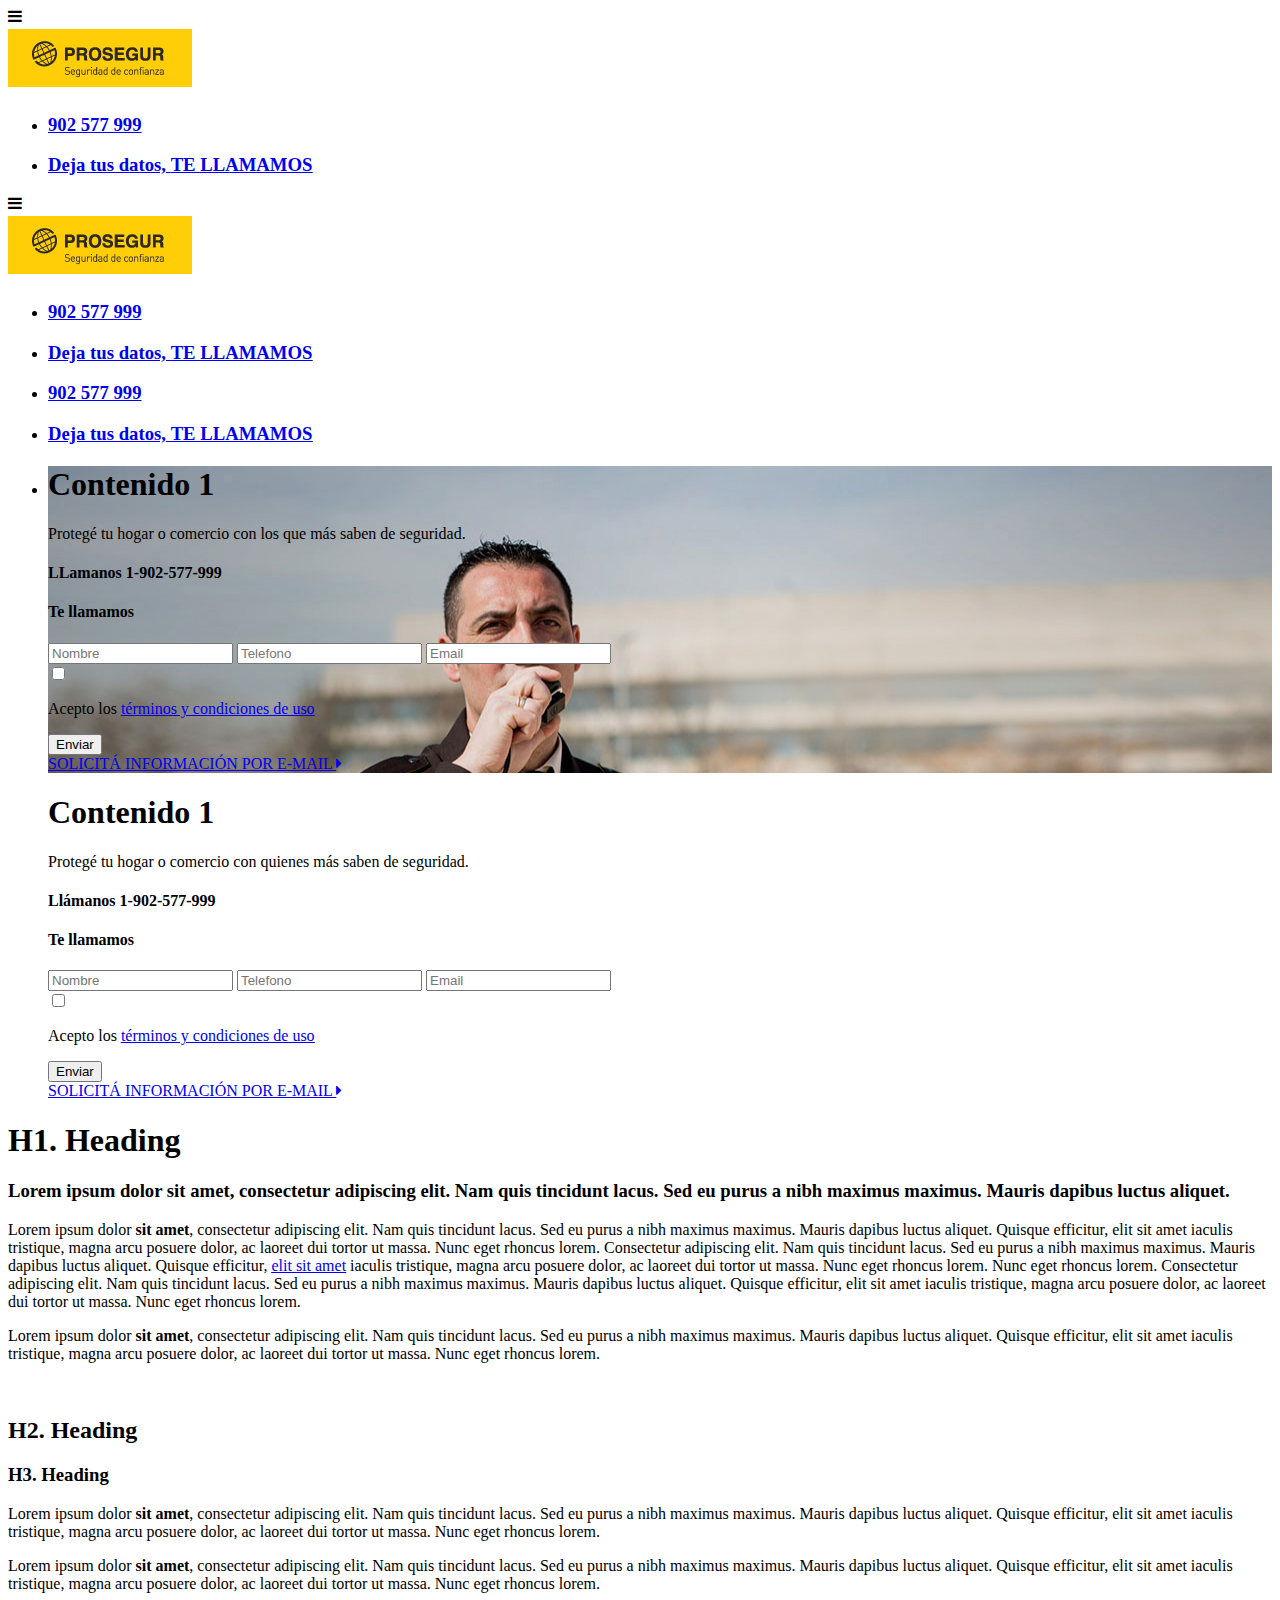
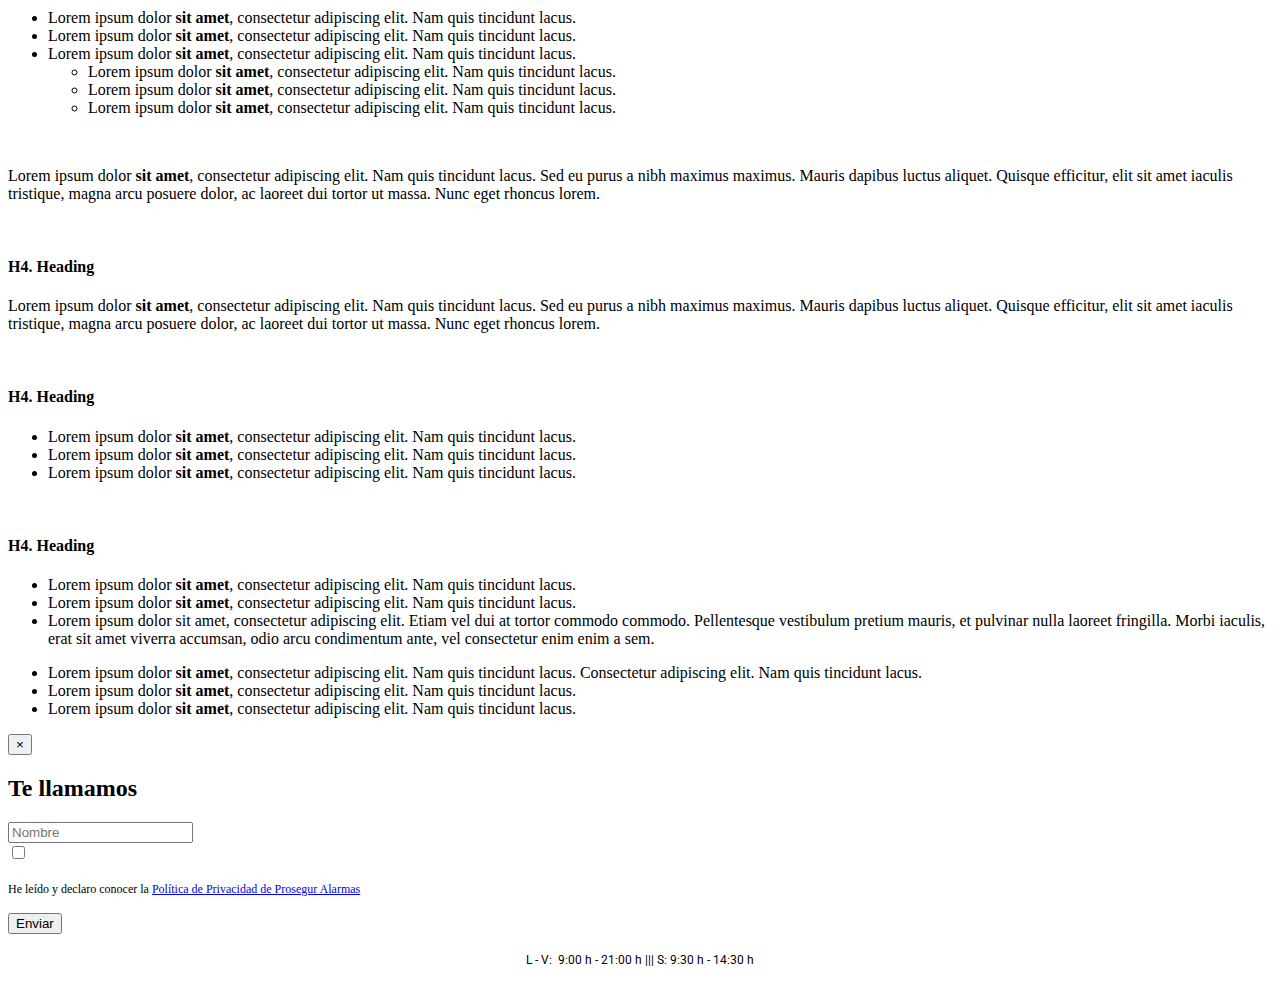
==== landing.html @ ec14eed3 "Add files via upload" ====
<!DOCTYPE html>
<html>
<head>
    <title>Landing</title>
    <meta http-equiv="content-type" content="text/html;charset=UTF-8" />
    <meta charset="utf-8" />
    <meta name="viewport" content="width=device-width, initial-scale=1.0, maximum-scale=1.0, user-scalable=no" />
    <!-- PLUGINS MODULO -->
    <link href="assets/plugins/flexslider/flexslider.css" rel="stylesheet" type="text/css" />
    <link href="assets/plugins/font-awesome/css/font-awesome.css" rel="stylesheet" type="text/css" />
    <link href="assets/plugins/ionicons/css/ionicons.css" rel="stylesheet" type="text/css" />

    <link href='http://fonts.googleapis.com/css?family=Roboto:400,300,700,900' rel='stylesheet' type='text/css'>
    <link href="assets/css/all-prosegur.css" rel="stylesheet" type="text/css" />

    <script>
        if (!window._genesys) window._genesys = {};
        if (!window._gt) window._gt = [];

        window._genesys.widgets = {
            main: {

                theme: "prosegur",
                lang: "es",
                i18n: {
                    "es": {
                        "webchat": {
                            ChatButton: "¿Podemos ayudarte?",
                            ChatStarted: "Inicio de conversación",
                            ChatEnded: "Conversación finalizada",
                            AgentNameDefault: "Agent",
                            AgentConnected: "<%Agent%> Conectado",
                            AgentDisconnected: "<%Agent%> Desconectado",
                            SupervisorNameDefault: "Supervisor",
                            SupervisorConnected: "<%Agent%> Conectado",
                            SupervisorDisconnected: "<%Agent%> Desconectado",
                            AgentTyping: "...",
                            AgentUnavailable: "Disculpe. No se encuentran operadores disponibles. Por favor, intente más tarde",
                            ChatTitle: "Asesor Online",
                            ChatEnd: "X",
                            ChatClose: "X",
                            ChatMinimize: "Min",
                            ChatFormFirstName: "Nombre",
                            ChatFormLastName: "Apellidos",
                            ChatFormNickname: "Usuario",
                            ChatFormEmail: "Email",
                            ChatFormSubject: "Asunto",
                            ChatFormPlaceholderFirstName: "Requerido",
                            ChatFormPlaceholderLastName: "Requerido",
                            ChatFormPlaceholderNickname: "Opcional",
                            ChatFormPlaceholderEmail: "Opcional",
                            ChatFormPlaceholderSubject: "Opcional",
                            ChatFormSubmit: "Comenzar",
                            ChatFormCancel: "Cancelar",
                            ChatFormClose: "Cerrar",
                            ChatInputPlaceholder: "Escriba su mensaje aquí",
                            ChatInputSend: "Enviar",
                            ChatEndQuestion: "Esta seguro que desea terminar esta sesión?",
                            ChatEndCancel: "Cancelar",
                            ChatEndConfirm: "Finalizar conversación",
                            ConfirmCloseWindow: "Esta seguro que desea terminar esta sesión?",
                            ConfirmCloseCancel: "Cancelar",
                            ConfirmCloseConfirm: "Cerrar",
                            IdleMessageClose: "Su sesión de chat a finalizado debido a inactividad"
                        }
                    }
                }

            },
            webchat: {
                dataURL: "https://www.prosegur.es/gms/genesys/2/chat/chat-ES_TMK",
                emojis: false,
                xhrFields: {
                    withCredentials: false
                },
                userData: {},
                chatButton: {

                    enabled: true,
                    template: false,
                    openDelay: 1000,
                    effectDuration: 300,
                    hideDuringInvite: true
                }
            },
        };

        window._genesys.widgets.main.themes = {
            "prosegur": "cx-theme-prosegur"
        };

        (function(o) {
            var f = function() {
                    var d = o.location;
                    o.aTags = o.aTags || [];
                    for (var i = 0; i < o.aTags.length; i++) {
                        var oTag = o.aTags[i];
                        var fs = d.getElementsByTagName(oTag.type)[0],
                            e;
                        if (d.getElementById(oTag.id)) return;
                        e = d.createElement(oTag.type);
                        e.id = oTag.id;
                        if (oTag.type == "script") {
                            e.src = oTag.path;
                        } else {
                            e.type = 'text/css';
                            e.rel = 'stylesheet';
                            e.href = oTag.path;
                        }
                        if (fs) {
                            fs.parentNode.insertBefore(e, fs);
                        } else {
                            d.head.appendChild(e);
                        }
                    }
                },
                ol = window.onload;
            if (o.onload) {
                typeof window.onload != "function" ? window.onload = f : window.onload = function() {
                    ol();
                    f();
                }
            } else f();
        })({
            location: document,
            onload: false,
            aTags: [{
                type: "script",
                id: "genesys-cx-widget-script",
                path: "assets/js/chat/widgets.min.js"
            }, {
                type: "link",
                id: "genesys-cx-widget-styles",
                path: "assets/css/widgets.min.css"
            }]
        });
    </script>

</head>
<body>
    <div class="page-container row-fluid">

        <!-- Sticky Header Initial -->
        <div class="header-prosegur sticky-header sticky-header-initial">
            <div class="menu-left hidden">
                <i class="fa fa-bars"></i>
            </div>
            <div class="logo inline">
                <a href="#">
                    <img src="assets/img/logo.png">
                </a>
            </div>
            <div class="menu-right">
                <ul class="list-inline">
                    <li>
                        <a href="#">
                            <i class="sticky_icon phone_call"></i>
                            <a href="tel:902577999"><h3><strong>902 577 999</strong></h3></a>
                        </a>
                    </li>
                    <li>
                        <a href="#" data-toggle="modal" data-target="#myModal">
                            <i class="sticky_icon phone_callback"></i>
                            <h3>
								<span>Deja tus datos,</span>
								<u><strong>TE LLAMAMOS</strong></u>
							</h3>
                        </a>
                    </li>
                </ul>

            </div>
        </div>


        <!-- Sticky Header -->
        <div class="header-prosegur sticky-header sticky-header-fixed">
            <div class="menu-left hidden">
                <i class="fa fa-bars"></i>
            </div>
            <div class="logo inline">
                <a href="#">
                    <img src="assets/img/logo.png">
                </a>
            </div>
            <div class="menu-right">
                <ul class="list-inline">
                    <li>
                        <a href="#">
                            <i class="sticky_icon phone_call"></i>
                            <a href="tel:902577999"><h3><strong>902 577 999</strong></h3></a>
                        </a>
                    </li>
                    <li>
                        <a href="#" data-toggle="modal" data-target="#myModal">
                            <i class="sticky_icon phone_callback"></i>
                            <h3>
								<span>Deja tus datos,</span>
								<u><strong>TE LLAMAMOS</strong></u>
							</h3>
                        </a>
                    </li>
                </ul>

            </div>
        </div>

        <!-- Sticky Footer -->
        <div class="sticky-footer center-text">
            <ul class="list-inline">
                <li>
                    <i class="small_icon sticky_icon phone_call_white"></i>
                    <a href="tel:902577999"> <span class="tel"><h3><strong>902 577 999</strong></h3></a>
                </li>
                <li>
                	<a href="#" data-toggle="modal" data-target="#myModal">
	                    <i class="small_icon sticky_icon phone_callback_white"></i>
	                    <h3 class="left-text">
							<span>Deja tus datos,</span>
							<u><strong>TE LLAMAMOS</strong></u>
						</h3>
					</a>
                </li>
            </ul>

        </div>
		
		<!-- CONTENIDO DEL SITIO -->
		<div class="page-content full-page landing-page-content">

            <div class="container-fluid no-padding no-margin">
                <div class="row no-padding no-margin">
                    <div class="col-lg-12 no-padding no-margin">
                        <!-- COMIENZO DEL MODULO CARROUSEL 47 -->
                        <div class="carrousel-47 flexslider carousel">
                            <!-- Slider -->
                            <ul class="slides">
                                <!-- Slide -->
                                <li>
                                    <!-- Form Desktop -->
                                    <div class="carrousel-principal" style="background-image: url(assets/img/prueba.jpg);">
                                        <div class="container content">
                                            <div class="row">
                                                <div class="col-lg-offset-7 col-lg-5 col-md-offset-6 col-md-6 col-sm-12 col-xs-12">
                                                    <div class="form-container-negro form-container-negro-2">
                                                        <div class="row form-row form-container">
                                                            <form action="#" method="post">
                                                                <div class="col-md-12">
                                                                    <h1>Contenido 1</h1>
                                                                    <p>Protegé tu hogar o comercio con los que más saben de seguridad.</p>
                                                                    <h4>LLamanos<span class="tel"> 1-902-577-999 </span></h4>
                                                                    <div class="divisor"></div>
                                                                    <h4>Te llamamos</h4>
                                                                    <input type="text" class="form-control" placeholder="Nombre">
                                                                    <input type="text" class="form-control" placeholder="Telefono">
                                                                    <input class="form-control" type="email" name="email" placeholder="Email">
                                                                    <div class="checkbox check-default">
                                                                        <input id="checkbox1-47" type="checkbox" value="1">
                                                                        <label for="checkbox1-47">
                                                                            <p class="terms">Acepto los <a href="#"><u>términos y condiciones de uso</u></a></p>
                                                                        </label>
                                                                    </div>
                                                                </div>
                                                                <div class="col-md-12">
                                                                    <a href="#">
                                                                        <button type="submit" class="btn btn-block btn-prosegur">Enviar</button>
                                                                    </a>
                                                                </div>
                                                                <div class="col-md-12">
                                                                    <div class="divisor"></div>
                                                                    <a href="#" class="btn-solicita">SOLICITÁ INFORMACIÓN POR E-MAIL
																	<span class="mas-info"><i class="fa fa-caret-right"></i></span></a>
                                                                </div>
                                                            </form>
                                                        </div>
                                                    </div>
                                                </div>
                                            </div>
                                        </div>
                                    </div>
                                    <!-- Form Mobile -->
                                    <div class="row cabezal-seccion-mobile cabezal-seccion-mobile-2">
                                        <div class="col-sm-12">
                                            <div class="form-container-negro form-container-negro-2">
                                                <div class="row form-row form-container">
                                                    <form action="#" method="post">
                                                        <div class="col-md-12">
                                                            <h1>Contenido 1</h1>
                                                            <p>Protegé tu hogar o comercio con quienes más saben de seguridad.</p>
                                                            <h4>Llámanos<span class="tel"> 1-902-577-999 </span></h4>
                                                            <div class="divisor"></div>
                                                            <h4>Te llamamos</h4>
                                                            <input type="text" class="form-control" placeholder="Nombre">
                                                            <input type="text" class="form-control" placeholder="Telefono">
                                                            <input class="form-control" type="email" name="email" placeholder="Email">
                                                            <div class="checkbox check-default">
                                                                <input id="checkbox1-48" type="checkbox" value="1">
                                                                <label for="checkbox1-48">
                                                                    <p class="terms">Acepto los <a href="#"><u>términos y condiciones de uso</u></a></p>
                                                                </label>
                                                            </div>
                                                        </div>
                                                        <div class="col-md-12">
                                                            <a href="#">
                                                                <button type="submit" class="btn btn-block btn-prosegur">Enviar</button>
                                                            </a>
                                                        </div>
                                                        <div class="col-md-12">
                                                            <div class="divisor"></div>
                                                            <a href="#" class="btn-solicita">SOLICITÁ INFORMACIÓN POR E-MAIL
															<span class="mas-info"><i class="fa fa-caret-right"></i></span></a>
                                                        </div>
                                                    </form>
                                                </div>
                                            </div>
                                        </div>
                                    </div>
                                </li>

                            </ul>
                            <!-- Slider -->
                        </div>

                        <!-- FIN DEL MODULO CARROUSEL 47 -->
                    </div>
                </div>
            </div>



			<div class="container">
				<div class="row">
					<div class="col-lg-12 col-md-12 col-sm-12 col-xs-12">
						<!-- COMIENZO MODULO ELEMENTOS -->
							<h1>H1. Heading</h1>
							<div class="divisor"></div>
							<h3>Lorem ipsum dolor <b>sit amet</b>, consectetur adipiscing elit. Nam quis tincidunt lacus. Sed eu purus a nibh maximus maximus. Mauris dapibus luctus aliquet.</h3>
							<div class="divisor"></div>
							<p>Lorem ipsum dolor <b>sit amet</b>, consectetur adipiscing elit. Nam quis tincidunt lacus. Sed eu purus a nibh maximus maximus. Mauris dapibus luctus aliquet. Quisque efficitur, elit sit amet iaculis tristique, magna arcu posuere dolor, ac laoreet dui tortor ut massa. Nunc eget rhoncus lorem. Consectetur adipiscing elit. Nam quis tincidunt lacus. Sed eu purus a nibh maximus maximus. Mauris dapibus luctus aliquet. Quisque efficitur, <a href="#"><u>elit sit amet</u></a> iaculis tristique, magna arcu posuere dolor, ac laoreet dui tortor ut massa. Nunc eget rhoncus lorem. Nunc eget rhoncus lorem. Consectetur adipiscing elit. Nam quis tincidunt lacus. Sed eu purus a nibh maximus maximus. Mauris dapibus luctus aliquet. Quisque efficitur, elit sit amet iaculis tristique, magna arcu posuere dolor, ac laoreet dui tortor ut massa. Nunc eget rhoncus lorem.</p>
							<p>Lorem ipsum dolor <b>sit amet</b>, consectetur adipiscing elit. Nam quis tincidunt lacus. Sed eu purus a nibh maximus maximus. Mauris dapibus luctus aliquet. Quisque efficitur, elit sit amet iaculis tristique, magna arcu posuere dolor, ac laoreet dui tortor ut massa. Nunc eget rhoncus lorem.</p>
							<br>
							<h2>H2. Heading</h2>
							<h3>H3. Heading</h3>
							<p>Lorem ipsum dolor <b>sit amet</b>, consectetur adipiscing elit. Nam quis tincidunt lacus. Sed eu purus a nibh maximus maximus. Mauris dapibus luctus aliquet. Quisque efficitur, elit sit amet iaculis tristique, magna arcu posuere dolor, ac laoreet dui tortor ut massa. Nunc eget rhoncus lorem.</p>
							<p>Lorem ipsum dolor <b>sit amet</b>, consectetur adipiscing elit. Nam quis tincidunt lacus. Sed eu purus a nibh maximus maximus. Mauris dapibus luctus aliquet. Quisque efficitur, elit sit amet iaculis tristique, magna arcu posuere dolor, ac laoreet dui tortor ut massa. Nunc eget rhoncus lorem.</p>
							<ul class="lista-prosegur">
								<li>Lorem ipsum dolor <b>sit amet</b>, consectetur adipiscing elit. Nam quis tincidunt lacus.</li>
								<li>Lorem ipsum dolor <b>sit amet</b>, consectetur adipiscing elit. Nam quis tincidunt lacus.</li>
								<li>Lorem ipsum dolor <b>sit amet</b>, consectetur adipiscing elit. Nam quis tincidunt lacus.</li>
								<ul class="sublista-prosegur">
									<li>Lorem ipsum dolor <b>sit amet</b>, consectetur adipiscing elit. Nam quis tincidunt lacus.</li>
									<li>Lorem ipsum dolor <b>sit amet</b>, consectetur adipiscing elit. Nam quis tincidunt lacus.</li>
									<li>Lorem ipsum dolor <b>sit amet</b>, consectetur adipiscing elit. Nam quis tincidunt lacus.</li>
								</ul>
							</ul>
							<br>
							<p>Lorem ipsum dolor <b>sit amet</b>, consectetur adipiscing elit. Nam quis tincidunt lacus. Sed eu purus a nibh maximus maximus. Mauris dapibus luctus aliquet. Quisque efficitur, elit sit amet iaculis tristique, magna arcu posuere dolor, ac laoreet dui tortor ut massa. Nunc eget rhoncus lorem.</p>
							<br>
							<h4><b>H4. Heading</b></h4>
							<p>Lorem ipsum dolor <b>sit amet</b>, consectetur adipiscing elit. Nam quis tincidunt lacus. Sed eu purus a nibh maximus maximus. Mauris dapibus luctus aliquet. Quisque efficitur, elit sit amet iaculis tristique, magna arcu posuere dolor, ac laoreet dui tortor ut massa. Nunc eget rhoncus lorem.</p>
							<br>

							<h4><b>H4. Heading</b></h4>
							<ul class="lista-prosegur">
								<li>Lorem ipsum dolor <b>sit amet</b>, consectetur adipiscing elit. Nam quis tincidunt lacus.</li>
								<li>Lorem ipsum dolor <b>sit amet</b>, consectetur adipiscing elit. Nam quis tincidunt lacus.</li>
								<li>Lorem ipsum dolor <b>sit amet</b>, consectetur adipiscing elit. Nam quis tincidunt lacus.</li>
							</ul>
							<br>

							<h4><b>H4. Heading</b></h4>
							<div class="row">
								<div class="col-lg-6 col-md-6 col-sm-6 col-xs-12">
									<ul class="lista-prosegur">
											<li>Lorem ipsum dolor <b>sit amet</b>, consectetur adipiscing elit. Nam quis tincidunt lacus.</li>
											<li>Lorem ipsum dolor <b>sit amet</b>, consectetur adipiscing elit. Nam quis tincidunt lacus.</li>
											<li>Lorem ipsum dolor sit amet, consectetur adipiscing elit. Etiam vel dui at tortor commodo commodo. Pellentesque vestibulum pretium mauris, et pulvinar nulla laoreet fringilla. Morbi iaculis, erat sit amet viverra accumsan, odio arcu condimentum ante, vel consectetur enim enim a sem.</li>
									</ul>
								</div>
								<div class="col-lg-6 col-md-6 col-sm-6 col-xs-12">
									<ul class="lista-prosegur">
											<li>Lorem ipsum dolor <b>sit amet</b>, consectetur adipiscing elit. Nam quis tincidunt lacus. Consectetur adipiscing elit. Nam quis tincidunt lacus.</li>
											<li>Lorem ipsum dolor <b>sit amet</b>, consectetur adipiscing elit. Nam quis tincidunt lacus.</li>
											<li>Lorem ipsum dolor <b>sit amet</b>, consectetur adipiscing elit. Nam quis tincidunt lacus.</li>
									</ul>
								</div>
							</div>

							
						<!-- FIN MODULO ELEMENTOS -->
					</div>
				</div>
			</div> 
		</div>


    <div class="modal fade" id="myModal" tabindex="-1" role="dialog" aria-labelledby="myModalLabel" aria-hidden="true">
        <div class="modal-dialog">
            <div class="modal-content">
                <form action="#" method="post">
                    <div class="modal-header">
                        <button type="button" class="close" data-dismiss="modal" aria-hidden="true">×</button>
                        <h2>Te llamamos</h2>
                    </div>
                    <div class="modal-body">
                        <div class="row form-row">
                            <div class="col-md-12">
                                <input type="text" class="form-control" placeholder="Nombre">
                            </div>
                        </div>


						<div class="checkbox check-default">
							<input id="checkbox1-47" type="checkbox" value="1">
							<label for="checkbox1-47"><p class="terms"><span style="font-size:12px;">He leído y declaro conocer la <a href="https://www.prosegur.es/politica-de-privacidad-alarmas">Política de Privacidad de Prosegur Alarmas</a></span></p></label>
						</div>

                        <button type="submit" class="btn btn-block btn-prosegur">Enviar</button>

						<div class="form-group form-html horario">
							<p style="text-align: center;">
								<span style="font-size:12px;font-family:roboto;">L - V:&nbsp; 9:00 h - 21:00 h ||| S: 9:30 h - 14:30 h</span>
							</p>
						</div>

                    </div>

                    <div class="modal-footer">
                    </div>

                </form>
            </div>
        </div>

    </div>

    <!-- CORE -->
    <script src="assets/plugins/jquery-1.8.3.min.js" type="text/javascript"></script>
    <script src="assets/plugins/jquery-ui/jquery-ui-1.10.1.custom.min.js" type="text/javascript"></script>
    <script src="assets/plugins/boostrapv3/js/bootstrap.min.js" type="text/javascript"></script>
    <script src="assets/plugins/breakpoints.js" type="text/javascript"></script>
    <!-- PLUGINS -->
    <script src="assets/plugins/flexslider/jquery.flexslider-min.js" type="text/javascript"></script>
    <!-- CUSTOM -->
    <script src="assets/js/1-3-4-6-prosegur.min.js" type="text/javascript"></script>
    <script src="assets/js/45-prosegur.min.js" type="text/javascript"></script>
    <script src="assets/js/flexslider-oneslide.min.js" type="text/javascript"></script>
	<script src="assets/js/1-header-landing.min.js" type="text/javascript"></script>
    <script src="assets/js/sticky-header.js" type="text/javascript"></script>

</body>

</html>
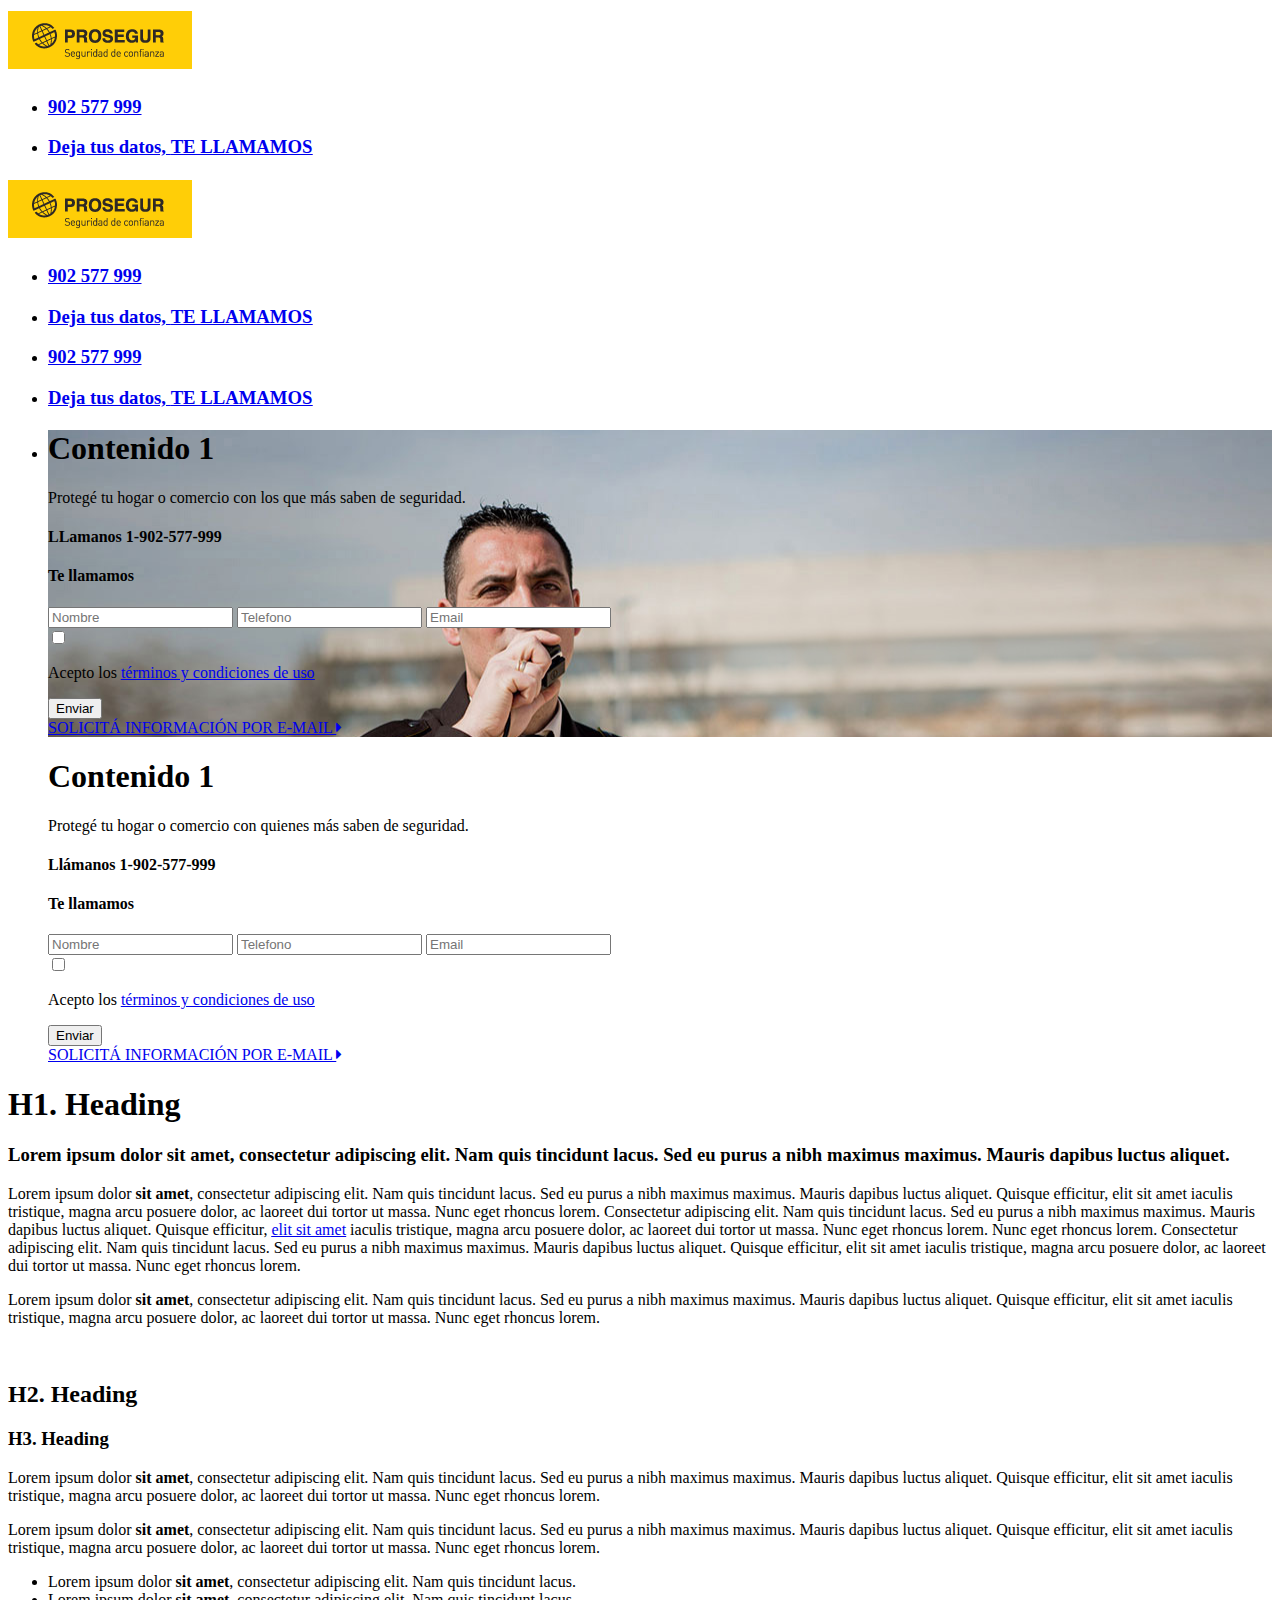
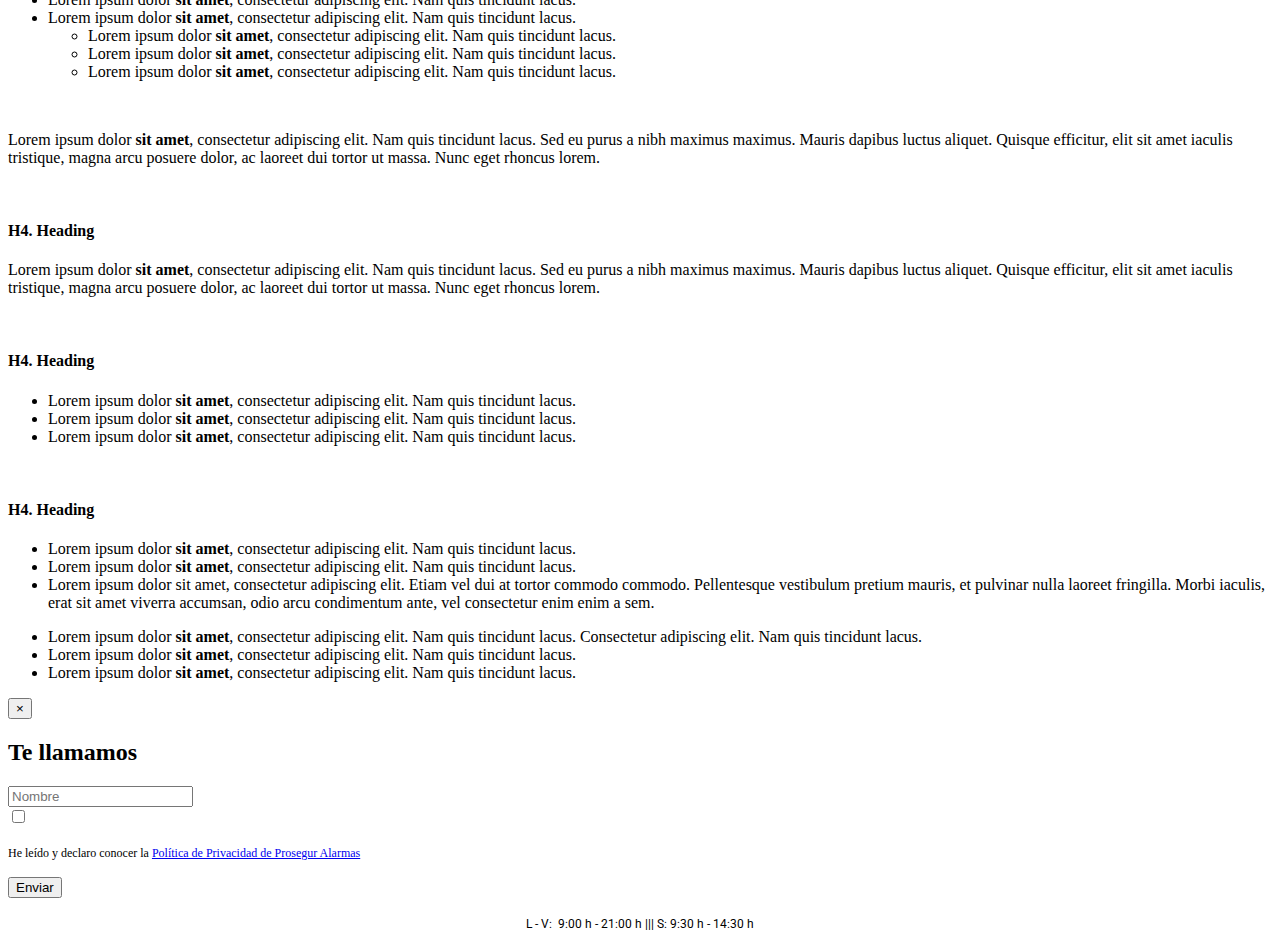
==== commit dbf950bd: "Add files via upload" ====
--- a/landing.html
+++ b/landing.html
@@ -142,9 +142,7 @@
 
         <!-- Sticky Header Initial -->
         <div class="header-prosegur sticky-header sticky-header-initial">
-            <div class="menu-left hidden">
-                <i class="fa fa-bars"></i>
-            </div>
+            <div class="menu-left hidden"></div>
             <div class="logo inline">
                 <a href="#">
                     <img src="assets/img/logo.png">
@@ -170,14 +168,12 @@
                 </ul>
 
             </div>
-        </div>
+        </div>	
 
 
         <!-- Sticky Header -->
         <div class="header-prosegur sticky-header sticky-header-fixed">
-            <div class="menu-left hidden">
-                <i class="fa fa-bars"></i>
-            </div>
+            <div class="menu-left hidden"></div>
             <div class="logo inline">
                 <a href="#">
                     <img src="assets/img/logo.png">
@@ -445,8 +441,8 @@
     <script src="assets/js/1-3-4-6-prosegur.min.js" type="text/javascript"></script>
     <script src="assets/js/45-prosegur.min.js" type="text/javascript"></script>
     <script src="assets/js/flexslider-oneslide.min.js" type="text/javascript"></script>
-	<script src="assets/js/1-header-landing.min.js" type="text/javascript"></script>
-    <script src="assets/js/sticky-header.js" type="text/javascript"></script>
+
+    <script src="assets/js/sticky-header-landing.js" type="text/javascript"></script>
 
 </body>
 
